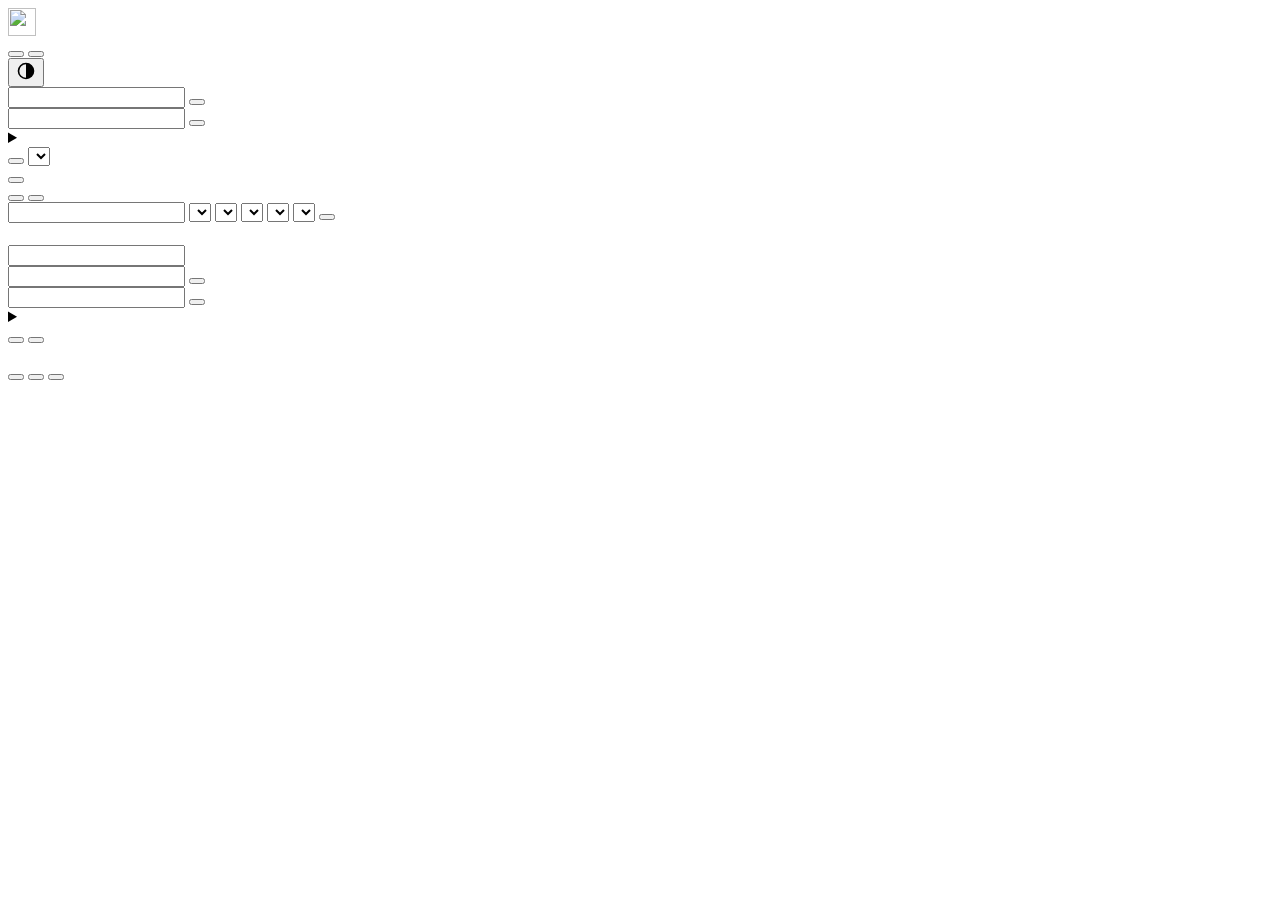
==== internal/server/web/index.html @ 21ef6a44 "LinkScout: website link checker and offline copies A single static binary with a local web UI (Engli" ====
<!doctype html>
<html lang="en">
<head>
  <meta charset="utf-8">
  <meta name="viewport" content="width=device-width, initial-scale=1">
  <title>LinkScout</title>
  <link rel="icon" href="/static/favicon.svg" type="image/svg+xml">
  <link rel="stylesheet" href="/static/style.css">
  <!-- Initial state (translations, defaults, results) injected by the Go server. -->
  <script>window.LINKSCOUT = /*__INITIAL_STATE__*/null;</script>
</head>
<body>
  <header class="topbar">
    <div class="brand">
      <img src="/static/favicon.svg" alt="" width="28" height="28">
      <div class="brand-name" data-i18n="app.title"></div>
    </div>
    <nav class="tabs" role="tablist">
      <button role="tab" data-tab="results" data-i18n="tab.results"></button>
      <button role="tab" data-tab="mirror" data-i18n="tab.mirror"></button>
    </nav>
    <button class="icon-btn" id="theme-toggle" data-i18n-title="theme.toggle" aria-label="theme">
      <!-- half filled circle: light / dark -->
      <svg width="20" height="20" viewBox="0 0 20 20" aria-hidden="true"><circle cx="10" cy="10" r="7.5" fill="none" stroke="currentColor" stroke-width="1.6"/><path d="M10 2.5a7.5 7.5 0 0 1 0 15z" fill="currentColor"/></svg>
    </button>
  </header>

  <main>
    <!-- Check settings, shared by all tabs -->
    <section class="panel" id="controls">
      <form id="check-form" autocomplete="off">
        <div class="row url-row">
          <label class="grow">
            <span data-i18n="form.url"></span>
            <input type="url" name="url" required data-i18n-placeholder="form.url_placeholder">
          </label>
          <button type="submit" class="primary" id="btn-start" data-i18n="form.start"></button>
        </div>
        <div class="row">
          <label class="grow">
            <span data-i18n="form.user_agent"></span>
            <span class="input-with-btn">
              <input type="text" name="userAgent">
              <button type="button" class="ghost small" id="btn-reset-ua" data-i18n="form.reset_ua"></button>
            </span>
          </label>
        </div>
        <details class="advanced">
          <summary data-i18n="form.advanced"></summary>
          <div class="row">
            <label><span data-i18n="form.concurrency"></span><input type="number" name="concurrency" min="1" max="64"></label>
            <label><span data-i18n="form.max_pages"></span><input type="number" name="maxPages" min="0"></label>
            <label><span data-i18n="form.delay"></span><input type="number" name="delayMs" min="0" step="50"></label>
            <label class="check"><input type="checkbox" name="checkExternal"> <span data-i18n="form.check_external"></span></label>
          </div>
          <div class="subhead" data-i18n="form.auth"></div>
          <div class="row">
            <label class="grow"><span data-i18n="form.username"></span><input type="text" name="username" autocomplete="off" spellcheck="false"></label>
            <label class="grow"><span data-i18n="form.password"></span><input type="password" name="password" autocomplete="new-password"></label>
          </div>
        </details>
        <div class="row actions">
          <div class="recheck">
            <button type="button" id="btn-recheck" data-i18n="form.recheck"></button>
            <select id="recheck-mode" aria-label="mode">
              <option value="failed" data-i18n="form.recheck_failed"></option>
              <option value="all" data-i18n="form.recheck_all"></option>
            </select>
          </div>
          <button type="button" id="btn-stop" class="danger" data-i18n="form.stop"></button>
          <span class="spacer"></span>
          <a class="button" id="btn-export" href="/api/export" download data-i18n="form.export"></a>
          <label class="button ghost" id="btn-import"><span data-i18n="form.import"></span><input type="file" accept="application/json,.json" hidden></label>
        </div>
      </form>
      <div class="progress" aria-live="polite">
        <div class="bar"><div class="fill" id="progress-fill"></div></div>
        <div class="progress-text" id="progress-text"></div>
      </div>
      <div class="error-box" id="error-box" hidden></div>
    </section>

    <!-- Sub-tabs of the link checker -->
    <nav class="subtabs" id="subtabs" role="tablist">
      <button role="tab" data-tab="stats" data-i18n="tab.stats"></button>
      <button role="tab" data-tab="results" data-i18n="tab.list"></button>
    </nav>

    <!-- Results -->
    <section class="tab-panel" id="tab-results">
      <div class="filters">
        <input type="search" id="f-search" data-i18n-placeholder="filter.search">
        <select id="f-kind"></select>
        <select id="f-status"></select>
        <select id="f-type"></select>
        <select id="f-depth"></select>
        <select id="f-time"></select>
        <button type="button" class="ghost small" id="f-reset" data-i18n="filter.reset"></button>
        <span class="spacer"></span>
        <span class="muted" id="f-count"></span>
      </div>
      <div class="table-wrap">
        <table id="results-table">
          <thead>
            <tr>
              <th data-sort="url" data-i18n="col.url"></th>
              <th data-sort="status" class="num" data-i18n="col.status"></th>
              <th data-sort="type" data-i18n="col.type"></th>
              <th data-sort="title" data-i18n="col.title"></th>
              <th data-sort="kind" data-i18n="col.kind"></th>
              <th data-sort="depth" class="num" data-i18n="col.depth" data-i18n-title="stats.chart_depth_sub"></th>
              <th data-sort="size" class="num" data-i18n="col.size"></th>
              <th data-sort="durationMs" class="num" data-i18n="col.time"></th>
            </tr>
          </thead>
          <tbody></tbody>
        </table>
        <div class="empty" id="table-empty" data-i18n="table.empty" hidden></div>
      </div>
    </section>

    <!-- Statistics -->
    <section class="tab-panel" id="tab-stats">
      <div id="stats-body"></div>
    </section>

    <!-- Offline copy -->
    <section class="tab-panel" id="tab-mirror">
      <div class="panel">
        <p class="intro" data-i18n="mirror.intro"></p>
        <form id="mirror-form" autocomplete="off">
          <div class="row url-row">
            <label class="grow">
              <span data-i18n="form.url"></span>
              <input type="url" name="url" required data-i18n-placeholder="form.url_placeholder">
            </label>
          </div>
          <div class="row">
            <label class="grow">
              <span data-i18n="mirror.out_dir"></span>
              <span class="input-with-btn">
                <input type="text" name="outDir" required spellcheck="false">
                <button type="button" class="ghost small" id="btn-reset-dir" data-i18n="mirror.reset_dir"></button>
              </span>
            </label>
          </div>
          <div class="field-hint">
            <div id="dir-placeholders"></div>
            <div id="dir-preview" class="mono"></div>
          </div>
          <div class="row">
            <label class="grow">
              <span data-i18n="form.user_agent"></span>
              <span class="input-with-btn">
                <input type="text" name="userAgent">
                <button type="button" class="ghost small" id="btn-mirror-reset-ua" data-i18n="form.reset_ua"></button>
              </span>
            </label>
          </div>
          <details class="advanced">
            <summary data-i18n="form.advanced"></summary>
            <div class="row">
              <label><span data-i18n="form.concurrency"></span><input type="number" name="concurrency" min="1" max="32"></label>
              <label><span data-i18n="form.max_pages"></span><input type="number" name="maxPages" min="0"></label>
              <label><span data-i18n="form.delay"></span><input type="number" name="delayMs" min="0" step="50"></label>
            </div>
            <div class="subhead" data-i18n="form.auth"></div>
            <div class="row">
              <label class="grow"><span data-i18n="form.username"></span><input type="text" name="username" autocomplete="off" spellcheck="false"></label>
              <label class="grow"><span data-i18n="form.password"></span><input type="password" name="password" autocomplete="new-password"></label>
            </div>
          </details>
          <div class="row actions">
            <button type="submit" class="primary" data-i18n="mirror.add"></button>
            <button type="submit" name="start" value="1" data-i18n="mirror.start"></button>
          </div>
        </form>
        <div class="error-box" id="mirror-error" hidden></div>
      </div>
      <div class="panel">
        <div class="list-head">
          <h3 data-i18n="mirror.list"></h3>
          <span class="spacer"></span>
          <button type="button" class="small" id="btn-mirror-start-all" data-i18n="mirror.start_all"></button>
          <button type="button" class="small danger" id="btn-mirror-stop" data-i18n="mirror.stop_all"></button>
          <button type="button" class="small ghost" id="btn-mirror-clear" data-i18n="mirror.clear_done"></button>
        </div>
        <p class="muted hint" data-i18n="mirror.list_hint"></p>
        <ul class="jobs" id="mirror-jobs"></ul>
        <div class="empty" id="mirror-empty" data-i18n="mirror.list_empty" hidden></div>
      </div>
    </section>
  </main>

  <footer id="footer"></footer>

  <dialog id="detail">
    <div class="detail-head">
      <h2 id="detail-title"></h2>
      <button class="icon-btn" id="detail-close" data-i18n-title="detail.close" aria-label="close">✕</button>
    </div>
    <dl id="detail-body"></dl>
  </dialog>

  <script src="/static/app.js"></script>
</body>
</html>
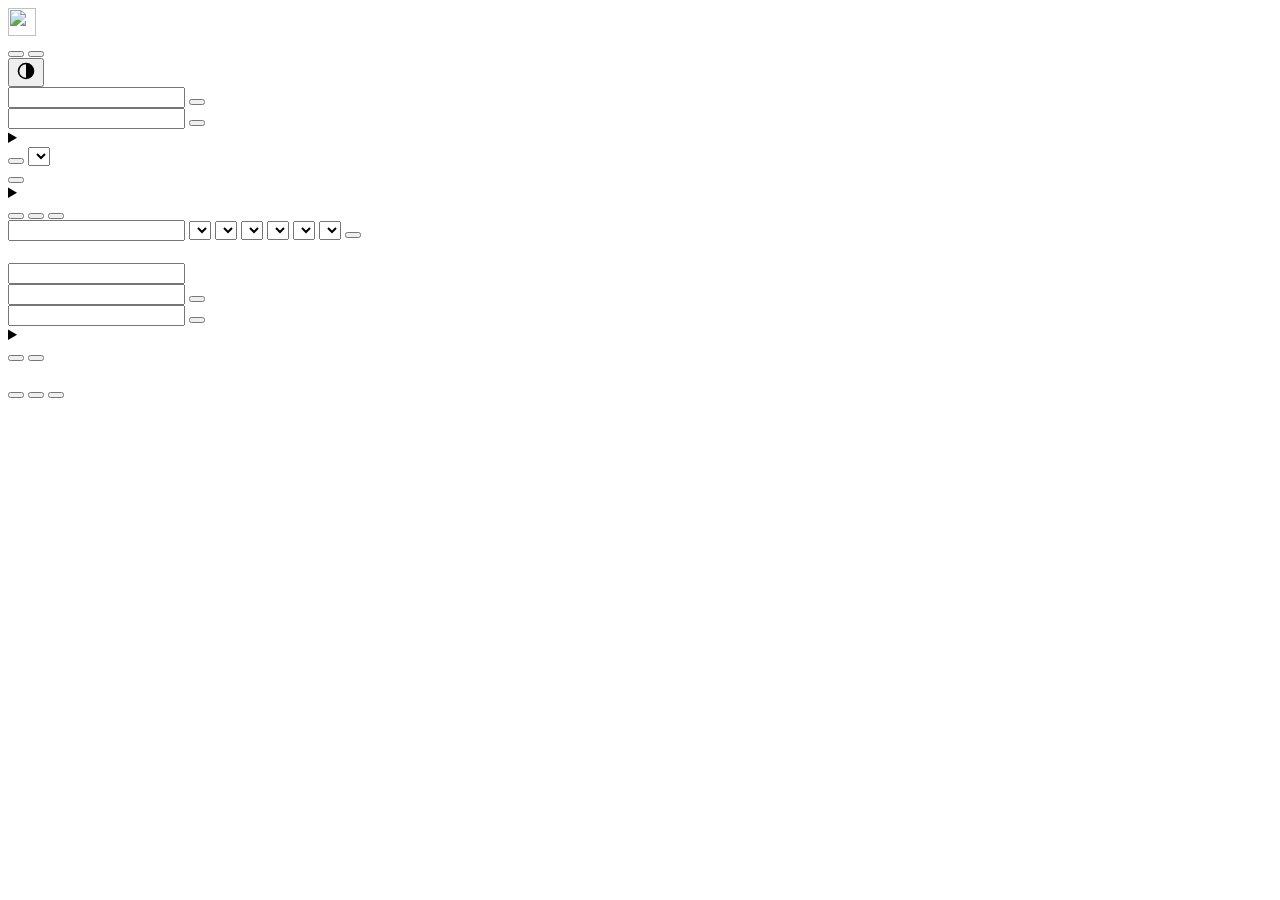
==== commit 0686dabc: "SEO checks, sitemap/robots.txt, compare and CSV/HTML export (1.1.0) - 48 SEO checks in a new SEO tab" ====
--- a/internal/server/web/index.html
+++ b/internal/server/web/index.html
@@ -52,6 +52,7 @@
             <label><span data-i18n="form.max_pages"></span><input type="number" name="maxPages" min="0"></label>
             <label><span data-i18n="form.delay"></span><input type="number" name="delayMs" min="0" step="50"></label>
             <label class="check"><input type="checkbox" name="checkExternal"> <span data-i18n="form.check_external"></span></label>
+            <label class="check"><input type="checkbox" name="sitemap"> <span data-i18n="form.sitemap"></span></label>
           </div>
           <div class="subhead" data-i18n="form.auth"></div>
           <div class="row">
@@ -69,7 +70,16 @@
           </div>
           <button type="button" id="btn-stop" class="danger" data-i18n="form.stop"></button>
           <span class="spacer"></span>
-          <a class="button" id="btn-export" href="/api/export" download data-i18n="form.export"></a>
+          <!-- export in three formats; JSON can be imported and compared again -->
+          <details class="menu" id="export-menu">
+            <summary class="button" data-i18n="form.export_menu"></summary>
+            <div class="menu-items">
+              <a href="/api/export?format=json" download data-i18n="form.export_json"></a>
+              <a href="/api/export?format=csv" download data-i18n="form.export_csv"></a>
+              <a href="/api/export?format=html" download data-i18n="form.export_html"></a>
+            </div>
+          </details>
+          <label class="button ghost" id="btn-compare"><span data-i18n="form.compare"></span><input type="file" accept="application/json,.json" hidden></label>
           <label class="button ghost" id="btn-import"><span data-i18n="form.import"></span><input type="file" accept="application/json,.json" hidden></label>
         </div>
       </form>
@@ -84,6 +94,7 @@
     <nav class="subtabs" id="subtabs" role="tablist">
       <button role="tab" data-tab="stats" data-i18n="tab.stats"></button>
       <button role="tab" data-tab="results" data-i18n="tab.list"></button>
+      <button role="tab" data-tab="seo" data-i18n="tab.seo"></button>
     </nav>
 
     <!-- Results -->
@@ -95,6 +106,7 @@
         <select id="f-type"></select>
         <select id="f-depth"></select>
         <select id="f-time"></select>
+        <select id="f-issue"></select>
         <button type="button" class="ghost small" id="f-reset" data-i18n="filter.reset"></button>
         <span class="spacer"></span>
         <span class="muted" id="f-count"></span>
@@ -111,6 +123,7 @@
               <th data-sort="depth" class="num" data-i18n="col.depth" data-i18n-title="stats.chart_depth_sub"></th>
               <th data-sort="size" class="num" data-i18n="col.size"></th>
               <th data-sort="durationMs" class="num" data-i18n="col.time"></th>
+              <th data-sort="issues" class="num" data-i18n="col.seo"></th>
             </tr>
           </thead>
           <tbody></tbody>
@@ -122,6 +135,11 @@
     <!-- Statistics -->
     <section class="tab-panel" id="tab-stats">
       <div id="stats-body"></div>
+    </section>
+
+    <!-- SEO issues (rendered by renderSeo) -->
+    <section class="tab-panel" id="tab-seo">
+      <div id="seo-body"></div>
     </section>
 
     <!-- Offline copy -->
@@ -202,6 +220,15 @@
     <dl id="detail-body"></dl>
   </dialog>
 
+  <!-- result of "Compare …" (crawler.Comparison) -->
+  <dialog id="compare">
+    <div class="detail-head">
+      <h2 data-i18n="compare.title"></h2>
+      <button class="icon-btn" id="compare-close" data-i18n-title="detail.close" aria-label="close">✕</button>
+    </div>
+    <div id="compare-body"></div>
+  </dialog>
+
   <script src="/static/app.js"></script>
 </body>
 </html>
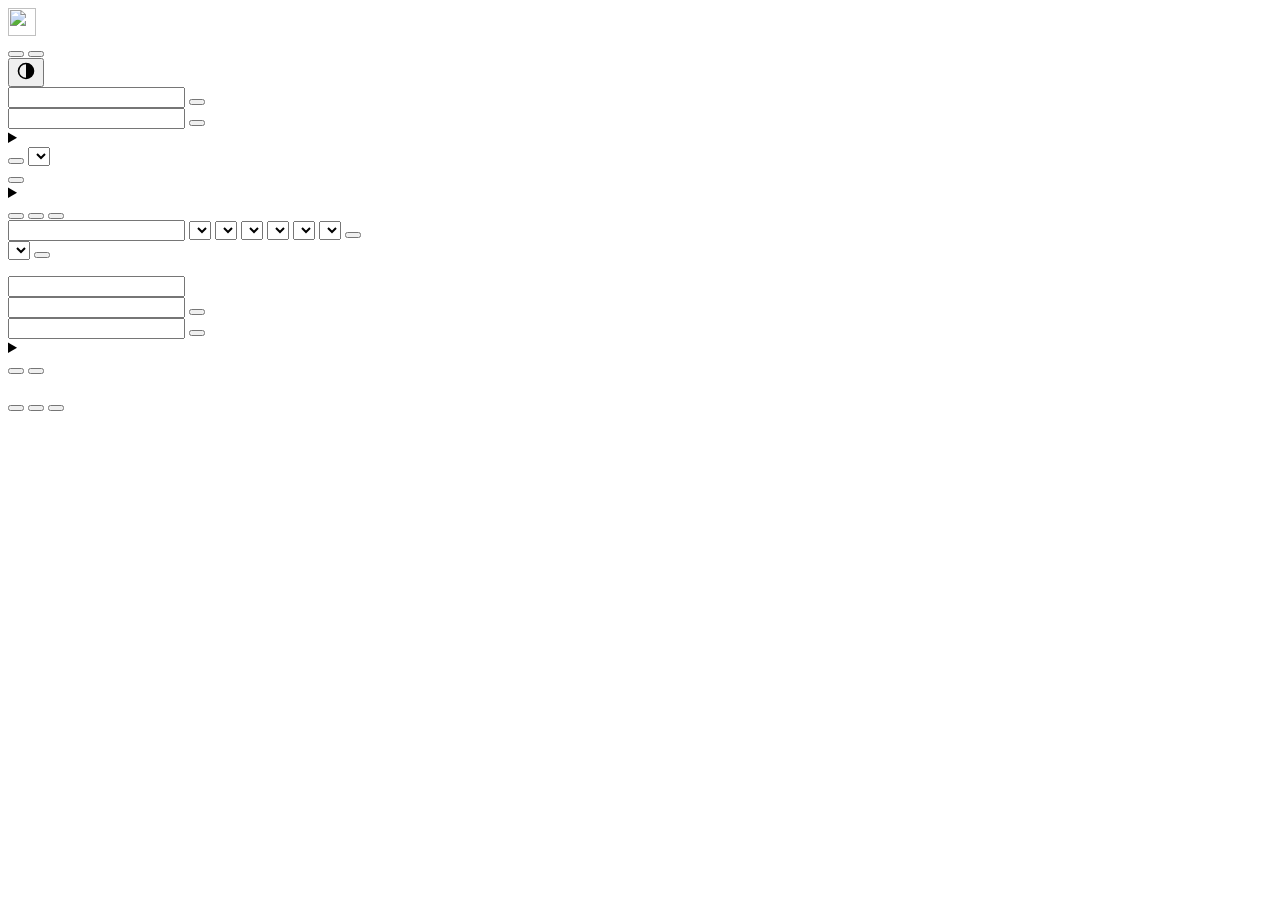
==== commit c3e54418: "Results list with two-line entries, labelled filters - the URL gets the full width of the first line" ====
--- a/internal/server/web/index.html
+++ b/internal/server/web/index.html
@@ -99,35 +99,27 @@
 
     <!-- Results -->
     <section class="tab-panel" id="tab-results">
+      <!-- every filter has a label; its first option is "All" -->
       <div class="filters">
-        <input type="search" id="f-search" data-i18n-placeholder="filter.search">
-        <select id="f-kind"></select>
-        <select id="f-status"></select>
-        <select id="f-type"></select>
-        <select id="f-depth"></select>
-        <select id="f-time"></select>
-        <select id="f-issue"></select>
+        <label class="filter search"><span data-i18n="filter.label_search"></span><input type="search" id="f-search" data-i18n-placeholder="filter.search"></label>
+        <label class="filter"><span data-i18n="filter.label_kind"></span><select id="f-kind"></select></label>
+        <label class="filter"><span data-i18n="filter.label_status"></span><select id="f-status"></select></label>
+        <label class="filter"><span data-i18n="filter.label_type"></span><select id="f-type"></select></label>
+        <label class="filter"><span data-i18n="filter.label_depth"></span><select id="f-depth"></select></label>
+        <label class="filter"><span data-i18n="filter.label_time"></span><select id="f-time"></select></label>
+        <label class="filter"><span data-i18n="filter.label_issue"></span><select id="f-issue"></select></label>
         <button type="button" class="ghost small" id="f-reset" data-i18n="filter.reset"></button>
-        <span class="spacer"></span>
-        <span class="muted" id="f-count"></span>
-      </div>
-      <div class="table-wrap">
-        <table id="results-table">
-          <thead>
-            <tr>
-              <th data-sort="url" data-i18n="col.url"></th>
-              <th data-sort="status" class="num" data-i18n="col.status"></th>
-              <th data-sort="type" data-i18n="col.type"></th>
-              <th data-sort="title" data-i18n="col.title"></th>
-              <th data-sort="kind" data-i18n="col.kind"></th>
-              <th data-sort="depth" class="num" data-i18n="col.depth" data-i18n-title="stats.chart_depth_sub"></th>
-              <th data-sort="size" class="num" data-i18n="col.size"></th>
-              <th data-sort="durationMs" class="num" data-i18n="col.time"></th>
-              <th data-sort="issues" class="num" data-i18n="col.seo"></th>
-            </tr>
-          </thead>
-          <tbody></tbody>
-        </table>
+      </div>
+      <!-- two-line list: URL on the first line, the values on the second -->
+      <div class="list-wrap">
+        <div class="list-bar">
+          <span data-i18n="sort.by"></span>
+          <select id="sort-key" aria-label="sort"></select>
+          <button type="button" class="ghost small" id="sort-dir"></button>
+          <span class="spacer"></span>
+          <span class="muted" id="f-count"></span>
+        </div>
+        <div id="results-list" role="list"></div>
         <div class="empty" id="table-empty" data-i18n="table.empty" hidden></div>
       </div>
     </section>
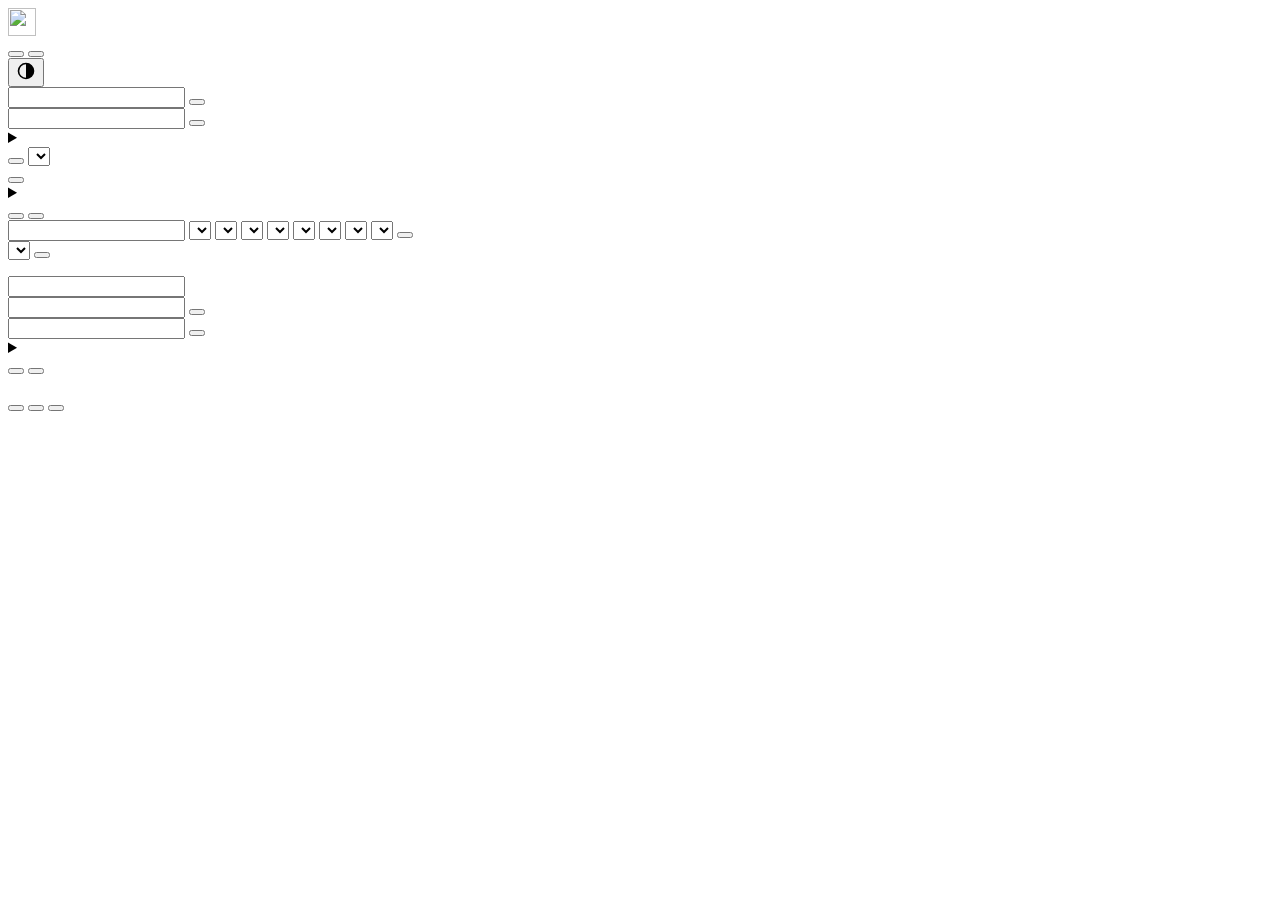
==== commit fe3bc15c: "PDF export, SEO charts in the overview, detailed issue explanations (1.2.0) Co-Authored-By: Claude O" ====
--- a/internal/server/web/index.html
+++ b/internal/server/web/index.html
@@ -70,13 +70,14 @@
           </div>
           <button type="button" id="btn-stop" class="danger" data-i18n="form.stop"></button>
           <span class="spacer"></span>
-          <!-- export in three formats; JSON can be imported and compared again -->
+          <!-- export formats; JSON can be imported and compared again -->
           <details class="menu" id="export-menu">
             <summary class="button" data-i18n="form.export_menu"></summary>
             <div class="menu-items">
               <a href="/api/export?format=json" download data-i18n="form.export_json"></a>
               <a href="/api/export?format=csv" download data-i18n="form.export_csv"></a>
               <a href="/api/export?format=html" download data-i18n="form.export_html"></a>
+              <a href="/api/export?format=pdf" download data-i18n="form.export_pdf"></a>
             </div>
           </details>
           <label class="button ghost" id="btn-compare"><span data-i18n="form.compare"></span><input type="file" accept="application/json,.json" hidden></label>
@@ -93,8 +94,8 @@
     <!-- Sub-tabs of the link checker -->
     <nav class="subtabs" id="subtabs" role="tablist">
       <button role="tab" data-tab="stats" data-i18n="tab.stats"></button>
+      <!-- the results list stays the last tab -->
       <button role="tab" data-tab="results" data-i18n="tab.list"></button>
-      <button role="tab" data-tab="seo" data-i18n="tab.seo"></button>
     </nav>
 
     <!-- Results -->
@@ -108,6 +109,8 @@
         <label class="filter"><span data-i18n="filter.label_depth"></span><select id="f-depth"></select></label>
         <label class="filter"><span data-i18n="filter.label_time"></span><select id="f-time"></select></label>
         <label class="filter"><span data-i18n="filter.label_issue"></span><select id="f-issue"></select></label>
+        <label class="filter"><span data-i18n="filter.label_tlen"></span><select id="f-tlen"></select></label>
+        <label class="filter"><span data-i18n="filter.label_dlen"></span><select id="f-dlen"></select></label>
         <button type="button" class="ghost small" id="f-reset" data-i18n="filter.reset"></button>
       </div>
       <!-- two-line list: URL on the first line, the values on the second -->
@@ -129,10 +132,6 @@
       <div id="stats-body"></div>
     </section>
 
-    <!-- SEO issues (rendered by renderSeo) -->
-    <section class="tab-panel" id="tab-seo">
-      <div id="seo-body"></div>
-    </section>
 
     <!-- Offline copy -->
     <section class="tab-panel" id="tab-mirror">
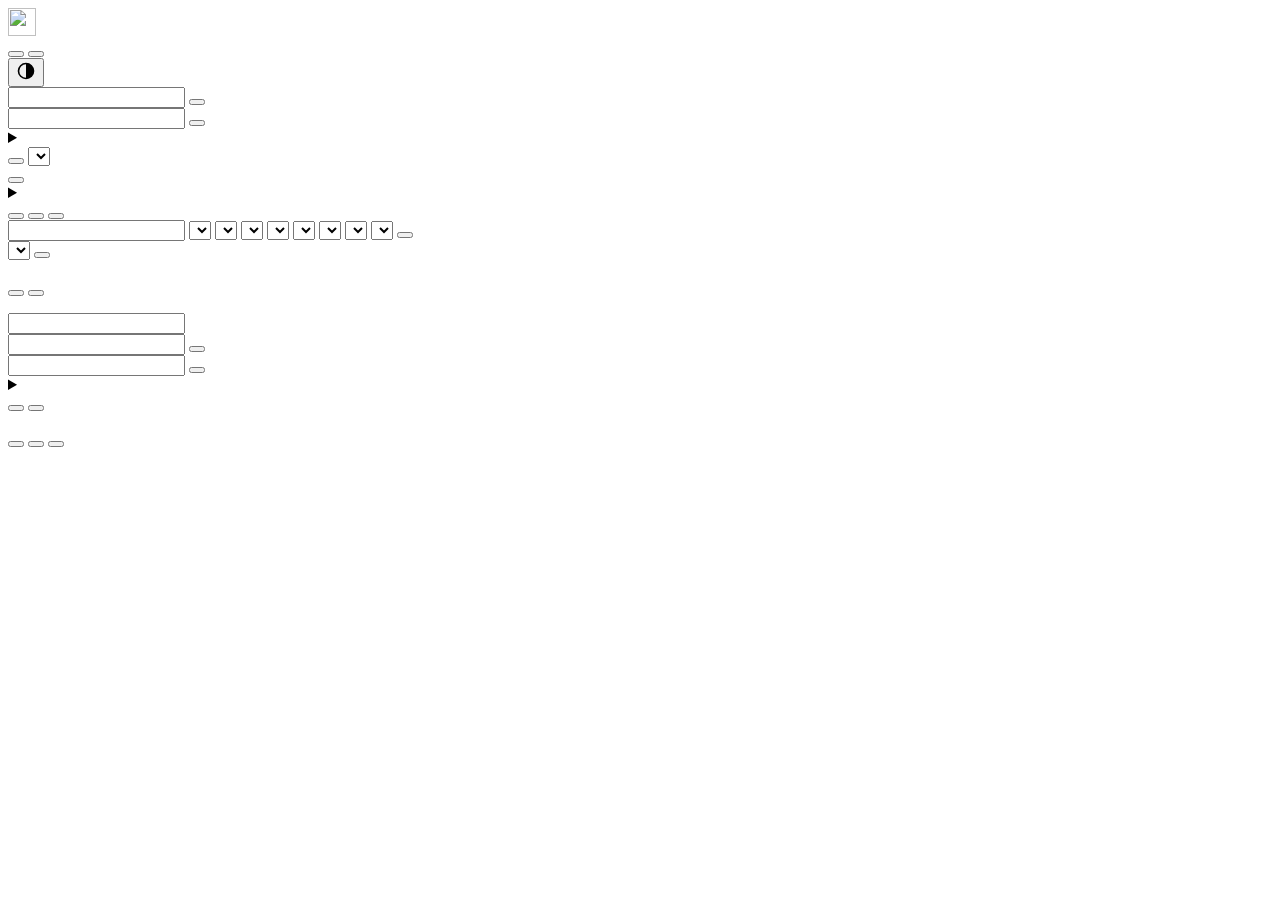
==== commit 5604afba: "Sitemap tab with sitemap.xml export, Last-Modified of every URL - New sub-tab "Sitemap": the interna" ====
--- a/internal/server/web/index.html
+++ b/internal/server/web/index.html
@@ -94,6 +94,7 @@
     <!-- Sub-tabs of the link checker -->
     <nav class="subtabs" id="subtabs" role="tablist">
       <button role="tab" data-tab="stats" data-i18n="tab.stats"></button>
+      <button role="tab" data-tab="sitemap" data-i18n="tab.sitemap"></button>
       <!-- the results list stays the last tab -->
       <button role="tab" data-tab="results" data-i18n="tab.list"></button>
     </nav>
@@ -130,6 +131,26 @@
     <!-- Statistics -->
     <section class="tab-panel" id="tab-stats">
       <div id="stats-body"></div>
+    </section>
+
+    <!-- Site structure (internal HTML pages by URL path); no element may
+         have the id "sitemap", that is the hash of the tab -->
+    <section class="tab-panel" id="tab-sitemap">
+      <div class="panel">
+        <div class="sitemap-bar">
+          <div>
+            <h3 data-i18n="sitemap.title"></h3>
+            <p class="sub" id="sitemap-count"></p>
+          </div>
+          <span class="spacer"></span>
+          <button type="button" class="ghost" id="sitemap-expand" data-i18n="sitemap.expand"></button>
+          <button type="button" class="ghost" id="sitemap-collapse" data-i18n="sitemap.collapse"></button>
+          <a class="button" id="sitemap-xml" href="/api/sitemap?format=xml" download data-i18n="sitemap.export_xml"></a>
+          <a class="button" id="sitemap-html" href="/api/sitemap?format=html" download data-i18n="sitemap.export_html"></a>
+        </div>
+        <p class="sitemap-intro" data-i18n="sitemap.intro"></p>
+        <div id="sitemap-tree"></div>
+      </div>
     </section>
 
 
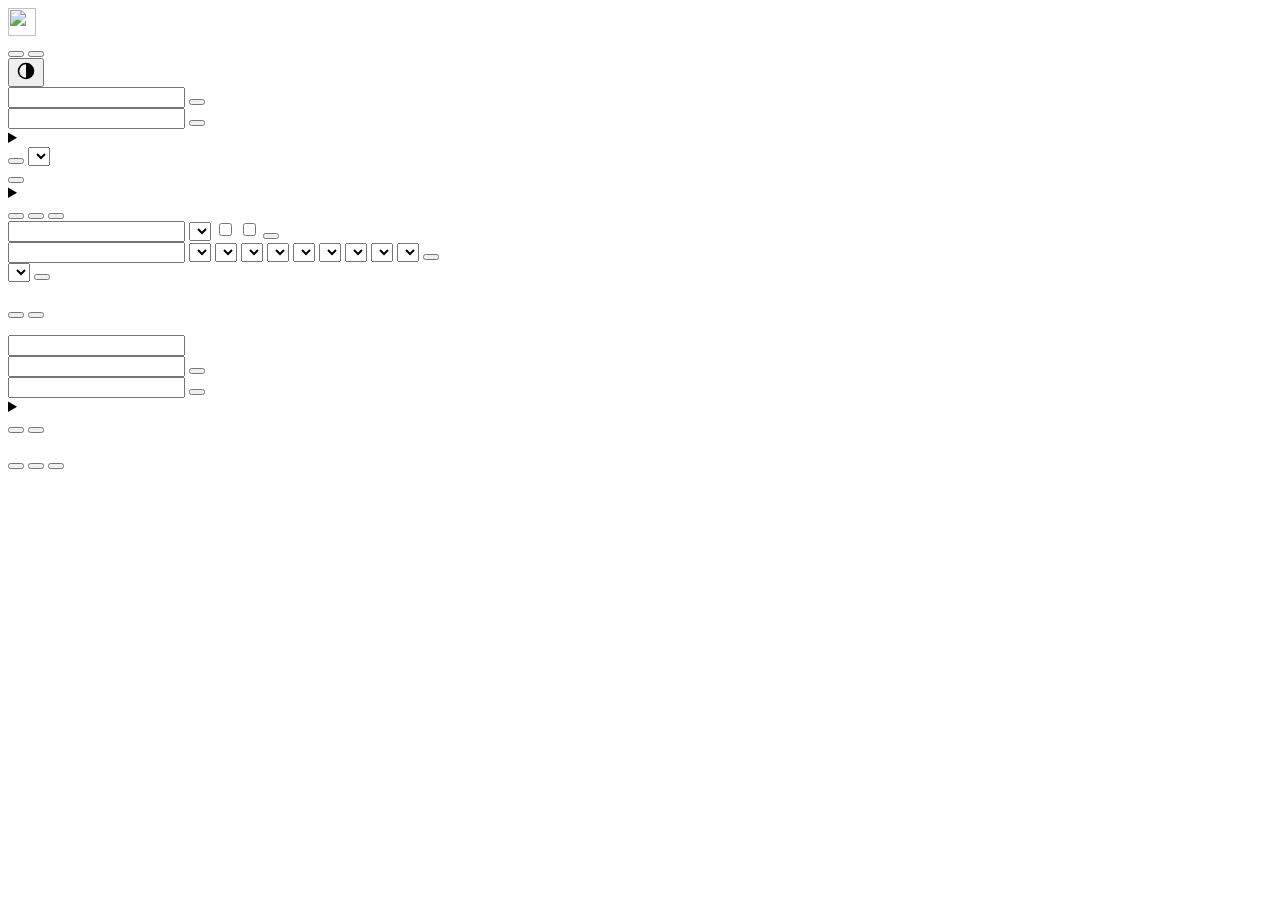
==== commit f1c60246: "External services in the overview, content search in the results list - overview tile "External serv" ====
--- a/internal/server/web/index.html
+++ b/internal/server/web/index.html
@@ -101,6 +101,22 @@
 
     <!-- Results -->
     <section class="tab-panel" id="tab-results">
+      <!-- content search: runs on the server (POST /api/search), its matches
+           filter the list like the other filters -->
+      <form class="content-search" id="content-search" autocomplete="off">
+        <label class="filter grow"><span data-i18n="search.label"></span><input type="search" name="q" data-i18n-placeholder="search.placeholder" spellcheck="false"></label>
+        <label class="filter"><span data-i18n="search.in"></span>
+          <select name="mode">
+            <option value="text" data-i18n="search.mode_text"></option>
+            <option value="source" data-i18n="search.mode_source"></option>
+          </select>
+        </label>
+        <label class="check"><input type="checkbox" name="caseSensitive"> <span data-i18n="search.case"></span></label>
+        <label class="check"><input type="checkbox" name="regex"> <span data-i18n="search.regex"></span></label>
+        <button type="submit" data-i18n="search.button"></button>
+        <button type="button" class="ghost small" id="search-clear" data-i18n="search.clear" hidden></button>
+      </form>
+      <p class="search-info" id="search-info" aria-live="polite" hidden></p>
       <!-- every filter has a label; its first option is "All" -->
       <div class="filters">
         <label class="filter search"><span data-i18n="filter.label_search"></span><input type="search" id="f-search" data-i18n-placeholder="filter.search"></label>
@@ -110,6 +126,7 @@
         <label class="filter"><span data-i18n="filter.label_depth"></span><select id="f-depth"></select></label>
         <label class="filter"><span data-i18n="filter.label_time"></span><select id="f-time"></select></label>
         <label class="filter"><span data-i18n="filter.label_issue"></span><select id="f-issue"></select></label>
+        <label class="filter"><span data-i18n="filter.label_tp"></span><select id="f-tp"></select></label>
         <label class="filter"><span data-i18n="filter.label_tlen"></span><select id="f-tlen"></select></label>
         <label class="filter"><span data-i18n="filter.label_dlen"></span><select id="f-dlen"></select></label>
         <button type="button" class="ghost small" id="f-reset" data-i18n="filter.reset"></button>
@@ -194,6 +211,25 @@
               <label><span data-i18n="form.max_pages"></span><input type="number" name="maxPages" min="0"></label>
               <label><span data-i18n="form.delay"></span><input type="number" name="delayMs" min="0" step="50"></label>
             </div>
+            <div class="subhead" data-i18n="mirror.scope"></div>
+            <div class="row">
+              <label class="check"><input type="checkbox" name="externalFiles"> <span data-i18n="mirror.external_files"></span></label>
+              <label class="check"><input type="checkbox" name="sitemap"> <span data-i18n="mirror.sitemap"></span></label>
+              <label class="check"><input type="checkbox" name="robots"> <span data-i18n="mirror.robots"></span></label>
+            </div>
+            <div class="row">
+              <label class="grow"><span data-i18n="mirror.rules"></span><input type="text" name="rules" spellcheck="false" autocomplete="off" data-i18n-placeholder="mirror.rules_placeholder"></label>
+            </div>
+            <div class="field-hint" data-i18n="mirror.rules_hint"></div>
+            <div class="subhead" data-i18n="mirror.speed"></div>
+            <div class="row">
+              <label><span data-i18n="mirror.rate"></span><input type="number" name="ratePerHost" min="0" step="0.5"></label>
+              <label><span data-i18n="mirror.bandwidth"></span><input type="number" name="bandwidthKiB" min="0" step="64"></label>
+              <label><span data-i18n="mirror.max_file_size"></span><input type="number" name="maxFileSizeMiB" min="0"></label>
+            </div>
+            <div class="row">
+              <label class="check"><input type="checkbox" name="fresh"> <span data-i18n="mirror.fresh"></span></label>
+            </div>
             <div class="subhead" data-i18n="form.auth"></div>
             <div class="row">
               <label class="grow"><span data-i18n="form.username"></span><input type="text" name="username" autocomplete="off" spellcheck="false"></label>
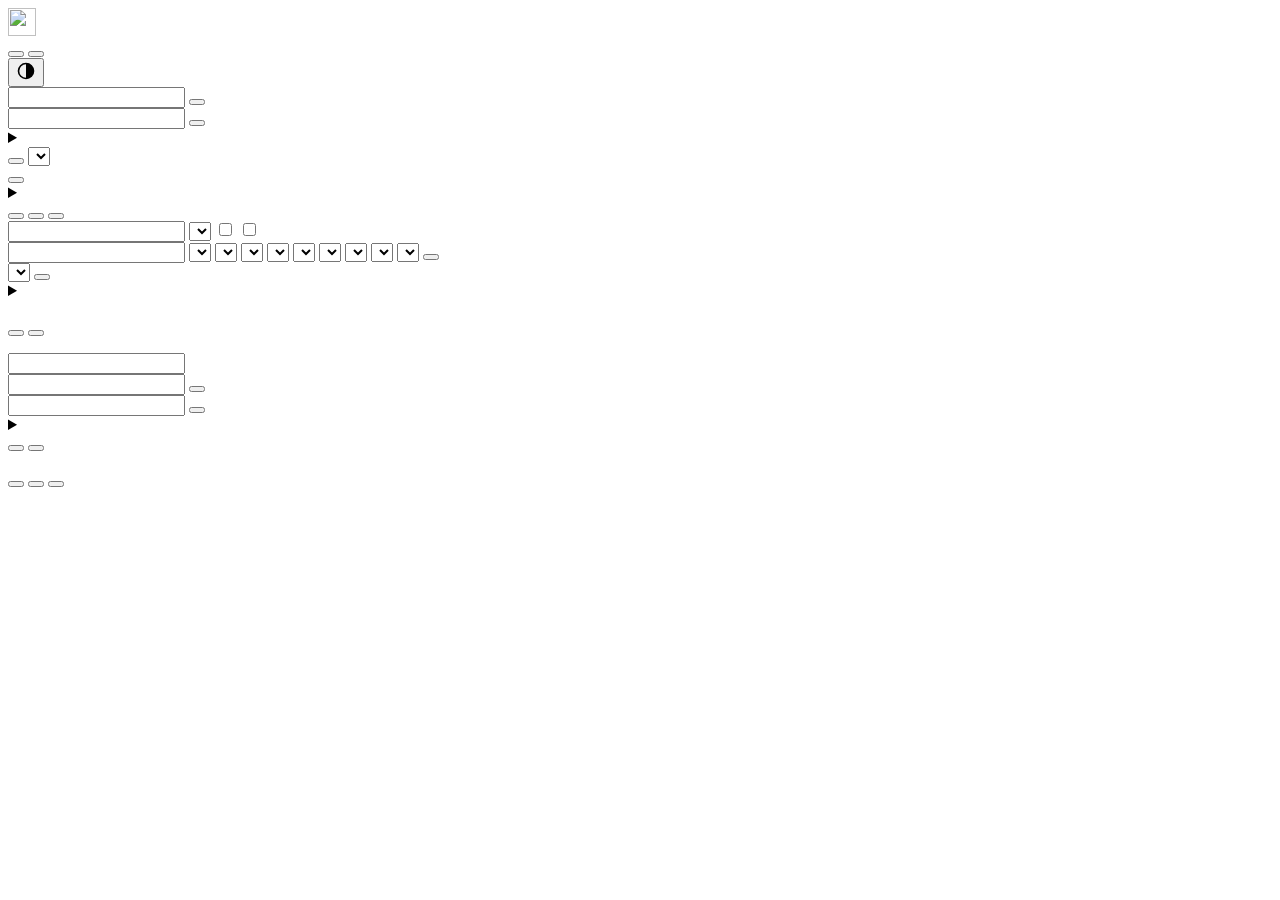
==== commit ee85241e: "List export, searchable JSON reports, live search, "du" in German texts - "Export list" above the re" ====
--- a/internal/server/web/index.html
+++ b/internal/server/web/index.html
@@ -101,7 +101,7 @@
 
     <!-- Results -->
     <section class="tab-panel" id="tab-results">
-      <!-- content search: runs on the server (POST /api/search), its matches
+      <!-- content search: runs on the server (POST /api/search) while typing, its matches
            filter the list like the other filters -->
       <form class="content-search" id="content-search" autocomplete="off">
         <label class="filter grow"><span data-i18n="search.label"></span><input type="search" name="q" data-i18n-placeholder="search.placeholder" spellcheck="false"></label>
@@ -113,7 +113,6 @@
         </label>
         <label class="check"><input type="checkbox" name="caseSensitive"> <span data-i18n="search.case"></span></label>
         <label class="check"><input type="checkbox" name="regex"> <span data-i18n="search.regex"></span></label>
-        <button type="submit" data-i18n="search.button"></button>
         <button type="button" class="ghost small" id="search-clear" data-i18n="search.clear" hidden></button>
       </form>
       <p class="search-info" id="search-info" aria-live="polite" hidden></p>
@@ -139,6 +138,16 @@
           <button type="button" class="ghost small" id="sort-dir"></button>
           <span class="spacer"></span>
           <span class="muted" id="f-count"></span>
+          <!-- exports exactly the entries below, in this order (POST /api/export/list) -->
+          <details class="menu" id="list-export">
+            <summary class="button small" data-i18n="list.export"></summary>
+            <div class="menu-items">
+              <button type="button" data-format="csv" data-i18n="list.export_csv"></button>
+              <button type="button" data-format="json" data-i18n="list.export_json"></button>
+              <button type="button" data-format="pdf" data-i18n="list.export_pdf"></button>
+              <button type="button" data-format="pdf-summary" data-i18n="list.export_pdf_summary"></button>
+            </div>
+          </details>
         </div>
         <div id="results-list" role="list"></div>
         <div class="empty" id="table-empty" data-i18n="table.empty" hidden></div>
